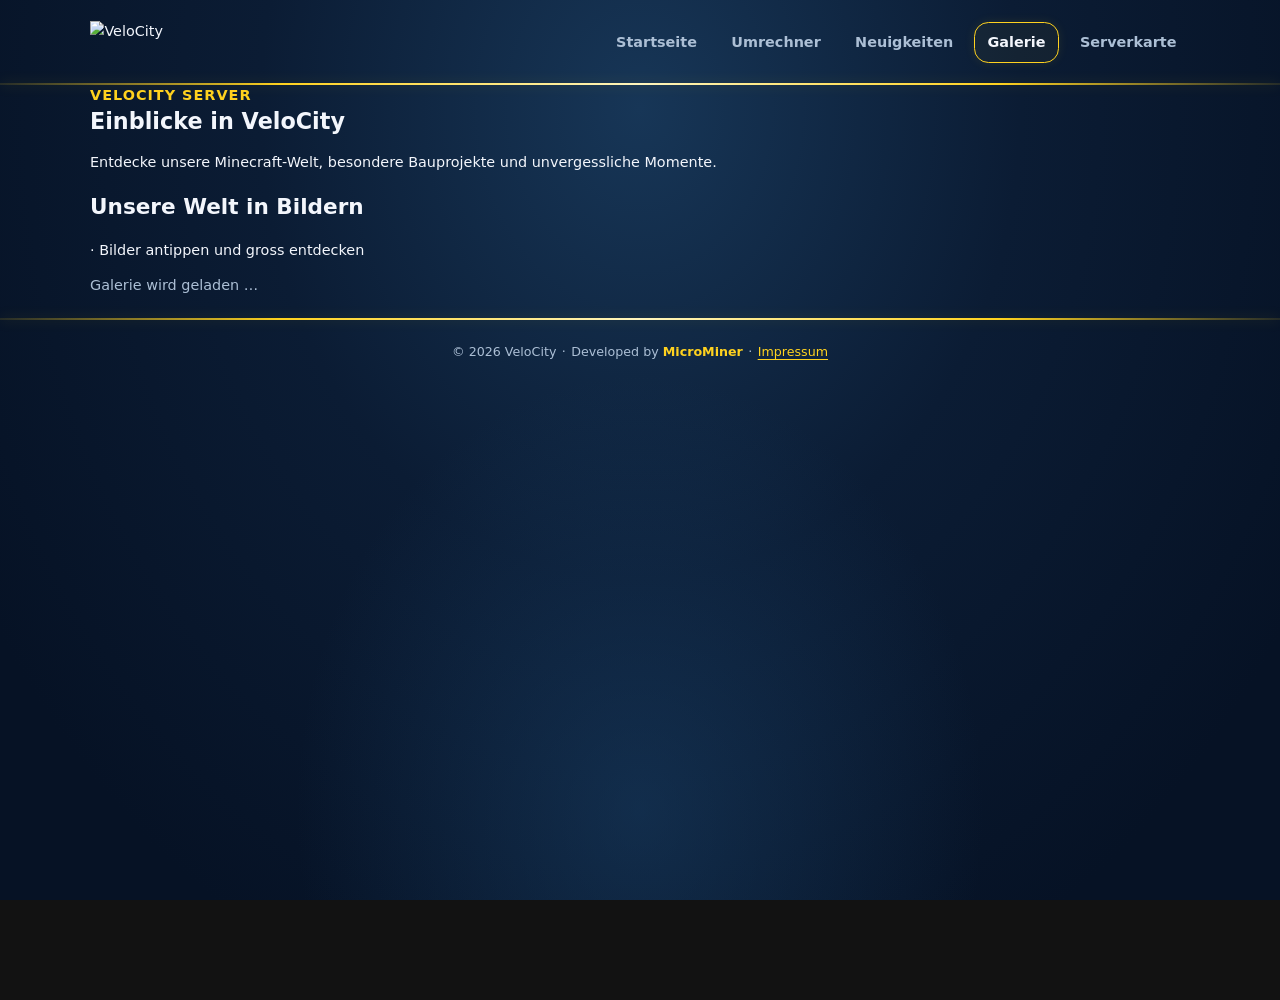
==== galerie.html @ f75bc044 "Cache-Versionen für app.js und styles.css erhöhen Nach dem Entfernen der Mengen-Schnellwahl lieferte" ====
<!doctype html>
<html lang="de-CH">
  <head>
    <meta charset="utf-8" />
    <meta name="viewport" content="width=device-width,initial-scale=1" />
    <meta
      name="description"
      content="VeloCity Minecraft-Server – unsere Welt, Neuigkeiten und Tools."
    />
    <title>VeloCity · Galerie</title>
    <link
      rel="icon"
      type="image/png"
      sizes="48x48"
      href="assets/images/favicon.png"
    />
    <link rel="stylesheet" href="assets/css/styles.css?v=no-quick-qty-1" />
    <link rel="stylesheet" href="assets/css/portal.css?v=desktop-density-1" />
    <link rel="stylesheet" href="assets/css/gallery.css?v=desktop-density-1" />
    <link rel="stylesheet" href="assets/css/icons.css?v=icons-2" />
  </head>
  <body class="site-page portal-page gallery-page">
    <div class="wrap">
      <header class="site-header">
        <a
          class="site-logo"
          href="index.html"
          aria-label="VeloCity – Startseite"
          ><img
            src="assets/images/velocity-logo.png"
            alt="VeloCity"
            width="2171"
            height="724"
        /></a>
        <nav class="site-nav" aria-label="Hauptnavigation">
          <a class="nav-link" href="index.html">Startseite</a
          ><a class="nav-link" href="umrechner.html">Umrechner</a
          ><a class="nav-link" href="neuigkeiten.html">Neuigkeiten</a
          ><a class="nav-link" href="galerie.html" aria-current="page"
            >Galerie</a
          >
          <a class="nav-link" href="serverkarte.html">Serverkarte</a>
        </nav>
      </header>
      <main class="portal-main"><div class="gallery-shell">
        <header class="portal-heading gallery-hero">
          <div class="brand">VELOCITY SERVER</div>
          <h1>Einblicke in <span>VeloCity</span></h1>
          <p>
            Entdecke unsere Minecraft-Welt, besondere Bauprojekte und
            unvergessliche Momente.
          </p>
        </header>
        <div class="gallery-heading"><h2>Unsere Welt in Bildern</h2><p><span id="galleryTotal"></span> · Bilder antippen und gross entdecken</p></div>
        <section
          id="galleryGrid"
          class="gallery-grid"
          aria-label="Minecraft-Screenshots"
          aria-busy="true"
        >
          <p class="muted">Galerie wird geladen …</p>
        </section>
        <p id="galleryStatus" class="portal-message" role="status"></p>
        <noscript
          ><p>
            Bitte JavaScript aktivieren, um die Galerie zu laden.
          </p></noscript
        >
        <div class="gallery-ornament" aria-hidden="true"><span></span></div>
      </div></main>
      <footer class="foot">
        <span>© 2026 VeloCity</span><span aria-hidden="true">·</span
        ><span
          >Developed by
          <strong class="developer-credit">MicroMiner</strong></span
        ><span aria-hidden="true">·</span
        ><a href="#impressum" id="openImpressum" aria-haspopup="dialog"
          >Impressum</a
        >
      </footer>
    </div>
    <dialog
      id="impressum"
      class="legal-dialog"
      aria-labelledby="impressumTitle"
    ></dialog>
    <dialog id="galleryDialog" class="gallery-dialog" aria-labelledby="galleryTitle">
      <figure>
        <img id="galleryFullImage" alt="" width="1920" height="1017" draggable="false" />
        <figcaption><h2 id="galleryTitle"></h2><p id="galleryDescription"></p></figcaption>
      </figure>
      <div class="gallery-viewer-top">
        <span id="galleryPosition" role="status" aria-live="polite"></span>
        <div class="gallery-viewer-actions">
          <button id="galleryClose" class="gallery-viewer-button gallery-close" type="button" aria-label="Bildansicht schliessen" autofocus><svg viewBox="0 0 24 24" fill="none" stroke="currentColor" stroke-width="1.5" stroke-linecap="round" stroke-linejoin="round" aria-hidden="true" focusable="false"><path d="m6 6 12 12M18 6 6 18"/></svg></button>
        </div>
      </div>
      <button id="galleryPrevious" class="gallery-viewer-button gallery-previous" type="button" aria-label="Vorheriges Bild"><svg viewBox="0 0 24 24" fill="none" stroke="currentColor" stroke-width="1.5" stroke-linecap="round" stroke-linejoin="round" aria-hidden="true" focusable="false"><path d="m15.5 5-7 7 7 7"/></svg></button>
      <button id="galleryNext" class="gallery-viewer-button gallery-next" type="button" aria-label="Nächstes Bild"><svg viewBox="0 0 24 24" fill="none" stroke="currentColor" stroke-width="1.5" stroke-linecap="round" stroke-linejoin="round" aria-hidden="true" focusable="false"><path d="m8.5 5 7 7-7 7"/></svg></button>
      <p id="galleryImageStatus" role="status"></p>
    </dialog>
    <script src="assets/js/ui.js?v=legal-2" defer></script>
    <script src="assets/js/gallery.js?v=gallery-3" type="module"></script>
  </body>
</html>
---- assets/css/styles.css ----
/* Shared VeloCity palette. Legacy variable names remain aliases for the tool. */
:root {
  color-scheme: dark;
  --site-scale: 1;
  zoom: var(--site-scale);
  --bg-dark: #081326;
  --bg-navy: #0c1d35;
  --bg-blue: #142b49;
  --panel-bg: rgba(23, 42, 68, 0.78);
  --panel-border: #425b77;
  --input-bg: #0b192d;
  --text-primary: #f3f6fc;
  --text-secondary: #acbfd5;
  --accent-gold: #ffd21f;
  --accent-gold-soft: #e9ad28;
  --success: #64efad;
  --success-bg: rgba(22, 90, 70, 0.3);
  --danger: #ff7381;
  --bg: var(--bg-dark);
  --panel: var(--panel-bg);
  --field: var(--input-bg);
  --line: var(--panel-border);
  --fg: var(--text-primary);
  --sub: var(--text-secondary);
  --gold: var(--accent-gold);
  --green: var(--success);
  --site-radius: 18px;
  --site-gap: 20px;
  --gold-line: rgba(255, 210, 31, 0.45);
  --panel-shadow: 0 10px 30px rgba(4, 13, 28, 0.2);
}

* {
  box-sizing: border-box;
}
body {
  margin: 0;
  background: radial-gradient(ellipse at top, #203451 0%, var(--bg) 65%);
  color: var(--fg);
  font:
    16px/1.45 system-ui,
    -apple-system,
    Segoe UI,
    sans-serif;
  min-height: calc(100vh / var(--site-scale));
  padding: 20px 12px;
}
.top {
  display: flex;
  align-items: center;
  justify-content: space-between;
  gap: 10px;
  margin-bottom: 20px;
}
h1 {
  font-size: 1.55rem;
  margin: 0;
}
small,
.muted {
  color: var(--sub);
}
.brand {
  color: var(--gold);
  font-weight: 800;
  letter-spacing: 0.07em;
}
.card {
  background: var(--panel);
  border: 1px solid var(--line);
  border-radius: 18px;
  padding: 20px;
  margin-bottom: 14px;
  box-shadow: 0 12px 40px #0002;
}
label,
.field-label {
  display: block;
  color: var(--sub);
  font-size: 0.85rem;
  margin: 0 0 6px;
  font-weight: 650;
}
input,
select,
button {
  font: inherit;
}
input,
select {
  width: 100%;
  color: var(--fg);
  border: 1px solid var(--line);
  border-radius: 10px;
  background: var(--field);
  padding: 12px 13px;
  outline: none;
}
input:focus,
select:focus {
  border-color: var(--gold);
}
input[type="number"] {
  font-size: 1.2rem;
}
select {
  margin-top: 9px;
  max-width: 100%;
}
.fieldrow {
  display: grid;
  grid-template-columns: repeat(2, minmax(0, 1fr));
  gap: 12px;
  margin-top: 16px;
}
.rate {
  font-weight: 750;
  color: var(--gold);
  font-size: 1.05rem;
  padding-top: 12px;
}
.between {
  display: flex;
  justify-content: center;
  margin: -3px auto 11px;
}
.btn {
  cursor: pointer;
  border: 1px solid var(--line);
  border-radius: 11px;
  padding: 10px 14px;
  background: #253650;
  color: var(--fg);
  font-weight: 650;
}
.btn:hover {
  background: #34496a;
}
select:focus-visible {
  outline: 2px solid var(--gold);
  outline-offset: 2px;
}
.btn:focus-visible {
  outline: 2px solid var(--gold);
}
.swap {
  background: #304762;
}
.result {
  background: linear-gradient(145deg, #1b3c40, #18304b);
  text-align: center;
  border-color: #37645d;
}
.result .big {
  font-size: clamp(1.5rem, 6vw, 2.1rem);
  font-weight: 850;
  color: var(--green);
  overflow-wrap: anywhere;
  margin: 7px 0;
}
.flex {
  display: flex;
  gap: 10px;
  flex-wrap: wrap;
  align-items: center;
  justify-content: center;
}
.secondary {
  font-size: 0.88rem;
}
.addgrid {
  display: grid;
  grid-template-columns: 1fr 130px;
  gap: 12px;
  margin-bottom: 12px;
}
.status {
  overflow-wrap: anywhere;
  min-height: 20px;
  color: var(--green);
  font-size: 0.85rem;
  margin: 10px 0 0;
}
.note {
  line-height: 1.55;
}
.foot {
  text-align: center;
  padding: 8px;
  color: var(--sub);
  font-size: 0.8rem;
}
.hidden {
  display: none;
}
.custom-list {
  padding: 0;
  margin: 13px 0 0;
  list-style: none;
}
.custom-list li {
  display: flex;
  align-items: center;
  justify-content: space-between;
  gap: 8px;
  border-top: 1px solid var(--line);
  padding: 9px 0;
}
.custom-list button {
  flex: none;
  padding: 5px 9px;
}
.original {
  display: block;
  color: var(--sub);
  font-size: 0.72rem;
  font-weight: 450;
  margin-top: 2px;
}
.editor-actions {
  display: flex;
  gap: 9px;
  flex-wrap: wrap;
}
.editor-actions .btn {
  flex: 1;
}
.editor-note {
  font-size: 0.8rem;
  color: var(--sub);
  margin: 8px 0 12px;
}
.tag {
  border: 1px solid #8c6b28;
  background: #5c471f70;
  color: #ffe1a2;
  border-radius: 30px;
  font-size: 0.72rem;
  padding: 3px 9px;
}
@media (max-width: 370px) {
  .card {
    padding: 14px;
  }
  .addgrid {
    grid-template-columns: 1fr;
  }
}

/* Horizontale Rechner-Ebene und darunter die Verwaltung */
.wrap {
  max-width: 1512px;
  margin: 20px auto;
}
.hero {
  min-height: min(730px, calc(100vh - 120px));
  display: flex;
  flex-direction: column;
  justify-content: flex-start;
  padding-top: 14px;
}
.section-heading {
  color: var(--sub);
  font-size: 0.8rem;
  letter-spacing: 0.1em;
  text-transform: uppercase;
  font-weight: 800;
  margin: 0 0 16px 4px;
}
.converter-layout {
  display: grid;
  grid-template-columns: minmax(0, 1fr) 65px minmax(0, 1fr) minmax(0, 0.95fr);
  gap: 14px;
  align-items: stretch;
}
.converter-layout .card {
  margin: 0;
  min-width: 0;
  display: flex;
  flex-direction: column;
}
.converter-layout .result {
  justify-content: center;
}
.converter-layout .result .big {
  font-size: clamp(1.45rem, 2.3vw, 2.15rem);
}
.swap-slot {
  display: flex;
  align-items: center;
  justify-content: center;
}
.swap-slot .swap {
  width: 54px;
  height: 54px;
  padding: 0;
  font-size: 1.65rem;
  white-space: nowrap;
}
.converter-layout .fieldrow {
  margin-top: auto;
  padding-top: 20px;
  grid-template-columns: minmax(0, 1fr) minmax(0, 0.85fr);
}
.converter-layout .fieldrow > div {
  min-width: 0;
}
.converter-layout .rate {
  overflow-wrap: anywhere;
}
.converter-layout select {
  min-height: 48px;
}
.management {
  padding-top: 28px;
  scroll-margin-top: 20px;
}
.management .card {
  margin-bottom: 18px;
}
.management .card h2 {
  font-size: 1.18rem;
  margin: 0 0 12px;
}
.management .editor-grid > *,
.management .addgrid > *,
.fieldrow > *,
.right-stack,
.entry-copy {
  min-width: 0;
}
.management .editor-grid {
  display: grid;
  grid-template-columns: minmax(0, 1fr) minmax(0, 1fr);
  gap: 20px;
  align-items: end;
}
.management .editor-grid .fieldrow {
  margin: 0;
}
.management .editor-actions {
  margin-top: 14px;
}
.management .addgrid {
  grid-template-columns: minmax(0, 1fr) minmax(260px, 0.65fr);
}
.management .addgrid .fieldrow {
  gap: 8px;
}
.management .fieldrow input {
  min-width: 0;
  padding: 9px 10px;
  font-size: 1rem;
}
.management .fieldrow .original {
  min-height: 1em;
}
.custom-list {
  display: grid;
  grid-template-columns: repeat(2, minmax(0, 1fr));
  column-gap: 24px;
  row-gap: 0;
  margin-top: 14px;
}
.custom-list li {
  min-width: 0;
}
.custom-list li span {
  min-width: 0;
  overflow-wrap: anywhere;
}
.custom-list:empty::after {
  content: "Noch keine eigenen Items hinzugefügt.";
  color: var(--sub);
  font-size: 0.9rem;
  grid-column: 1/-1;
  padding: 12px 0;
}
.section-line {
  height: 1px;
  background: var(--line);
  margin: 24px 0;
}
.filebox h2 {
  font-size: 1.18rem;
  margin: 0 0 12px;
}
.file-actions {
  display: flex;
  flex-wrap: wrap;
  gap: 10px;
  align-items: center;
}
@media (max-width: 1100px) {
  .converter-layout {
    grid-template-columns: minmax(0, 1fr) 54px minmax(0, 1fr);
  }
  .converter-layout .result {
    grid-column: 1/-1;
  }
  .hero {
    min-height: auto;
    padding: 24px 0 60px;
  }
  .converter-layout .fieldrow {
    margin-top: 16px;
  }
}
@media (max-width: 720px) {
  .wrap {
    max-width: 600px;
  }
  .converter-layout {
    grid-template-columns: minmax(0, 1fr);
  }
  .converter-layout .result {
    grid-column: auto;
  }
  .swap-slot .swap {
    transform: rotate(90deg);
  }
  .hero {
    padding: 0 0 40px;
  }
  .management .editor-grid {
    grid-template-columns: 1fr;
  }
  .custom-list {
    grid-template-columns: 1fr;
  }
  .top {
    align-items: flex-start;
  }
  .converter-layout .card {
    padding: 18px;
  }
}
@media (max-width: 450px) {
  .fieldrow {
    grid-template-columns: repeat(2, minmax(0, 1fr));
  }
  .editor-actions {
    flex-direction: column;
  }
  .addgrid,
  .management .addgrid {
    grid-template-columns: 1fr;
  }
  .card {
    padding: 15px;
  }
}

/* Taschenrechner direkt in der ersten Ebene */
.calculator {
  width: min(100%, 540px);
  margin: 24px auto 6px;
  padding: 16px 18px;
}
.calculator h3 {
  font-size: 1rem;
  margin: 0 0 10px;
}
.calc-screen {
  display: flex;
  gap: 8px;
  align-items: center;
}
.calc-screen input {
  font-size: 1.22rem;
  font-variant-numeric: tabular-nums;
  text-align: right;
  min-width: 0;
}
.calc-screen .btn {
  flex: none;
}
.calc-grid {
  display: grid;
  grid-template-columns: repeat(4, minmax(0, 1fr));
  gap: 8px;
  margin-top: 10px;
}
.calc-grid .btn {
  padding: 9px 6px;
  font-size: 1rem;
}
.calc-grid .accent {
  background: #36546f;
  color: var(--gold);
}
.calc-grid .equals {
  background: #245d4b;
  color: #adffce;
}
.calc-feedback {
  margin: 8px 0 0;
  color: var(--sub);
  font-size: 0.82rem;
  min-height: 1.2em;
  overflow-wrap: anywhere;
}
@media (max-width: 1100px) {
  .hero {
    padding-top: 12px;
  }
  .calculator {
    margin-top: 20px;
  }
}
@media (max-width: 720px) {
  .hero {
    padding-top: 0;
  }
  .calculator {
    width: 100%;
  }
}

/* Desktop: kompakter vertikaler Umrechner links, Ergebnis und Rechner rechts */
@media (min-width: 721px) {
  .hero {
    min-height: calc(100vh - 155px);
    padding-top: 0;
    padding-bottom: 22px;
  }
  .hero-grid {
    display: grid;
    grid-template-columns: minmax(0, 1fr) minmax(0, 1fr);
    gap: 20px;
    align-items: stretch;
    flex: 1;
    min-height: 0;
  }
  .converter-layout {
    display: flex;
    flex-direction: column;
    gap: 10px;
    min-width: 0;
  }
  .converter-layout .card {
    flex: 1;
    min-height: 0;
    padding: 17px 20px;
  }
  .converter-layout .fieldrow {
    margin-top: 12px;
    padding-top: 0;
  }
  .converter-layout select {
    min-height: 43px;
  }
  .converter-layout input {
    padding: 9px 12px;
  }
  .swap-slot {
    flex: 0 0 auto;
    min-height: 34px;
  }
  .swap-slot .swap {
    width: 46px;
    height: 36px;
    font-size: 1.35rem;
    transform: rotate(90deg);
  }
  .right-stack {
    display: grid;
    grid-template-rows: minmax(155px, 0.65fr) minmax(290px, 1.35fr);
    gap: 14px;
    min-width: 0;
    min-height: 0;
  }
  .right-stack .card {
    margin: 0;
    min-width: 0;
  }
  .right-stack .result {
    display: flex;
    flex-direction: column;
    justify-content: center;
    padding: 16px 18px;
  }
  .right-stack .result .big {
    font-size: clamp(1.35rem, 2.2vw, 2rem);
  }
  .right-stack .calculator {
    width: 100%;
    padding: 14px 18px;
  }
  .calculator h3 {
    margin-bottom: 5px;
  }
  .calculator label {
    margin-bottom: 3px;
  }
  .calc-grid {
    gap: 6px;
    margin-top: 8px;
  }
  .calc-grid .btn {
    padding: 7px 6px;
  }
  .calc-feedback {
    margin-top: 5px;
  }
}
@media (min-width: 721px) and (max-width: 1100px) {
  .hero {
    min-height: calc(100vh - 145px);
    padding: 0 0 22px;
  }
  .converter-layout {
    display: flex;
    flex-direction: column;
  }
  .right-stack .result {
    grid-column: auto;
  }
}
@media (max-width: 720px) {
  .hero-grid {
    display: contents;
  }
  .converter-layout {
    display: contents;
  }
  .right-stack {
    display: contents;
  }
  .hero .card {
    margin-bottom: 14px;
  }
  .hero .calculator {
    margin: 20px auto 6px;
  }
  .hero .swap-slot {
    margin: 0 auto 12px;
  }
}

/* Breiterer und etwas flacherer Tauschen-Button auf Desktop. */
@media (min-width: 721px) {
  .swap-slot .swap {
    width: 88px;
    height: 30px;
    font-size: 1.2rem;
    line-height: 1;
    padding: 0;
    display: flex;
    align-items: center;
    justify-content: center;
    transform: none;
  }
  .swap-slot .swap-icon {
    display: inline-block;
    transform: rotate(90deg);
  }
  .swap-slot {
    min-height: 30px;
  }
}

/* Bildschirmfüllende Desktop-Ebene; darunter beginnt erst die Preisverwaltung. */
@media (min-width: 721px) {
  body {
    padding: 0 12px;
  }
  .wrap {
    margin: 0 auto;
    padding: 12px 0 24px;
  }
  .top {
    height: 88px;
    margin: 0;
    min-height: 0;
  }
  .hero {
    height: calc(100vh - 100px);
    height: calc(100dvh - 100px);
    min-height: 0;
    padding: 0 0 clamp(48px, 6.4vh, 76px);
    display: flex;
    flex-direction: column;
    overflow: hidden;
  }
  .hero > .section-heading {
    flex: none;
    margin: 0 0 10px 4px;
  }
  .hero-grid {
    flex: 1;
    min-height: 0;
    grid-template-columns: minmax(0, 1fr) minmax(0, 1fr);
    gap: clamp(9px, 1.2vw, 20px);
  }
  .converter-layout {
    min-height: 0;
    gap: clamp(5px, 1vh, 12px);
  }
  .converter-layout .card {
    justify-content: center;
    flex: 1;
    min-height: 0;
    padding: clamp(9px, 1.5vh, 20px);
  }
  .converter-layout .fieldrow {
    margin-top: clamp(7px, 1.8vh, 18px);
    padding: 0;
  }
  .converter-layout label,
  .converter-layout .field-label {
    margin-bottom: 4px;
  }
  .converter-layout input,
  .converter-layout select {
    padding: clamp(7px, 1.1vh, 11px) 10px;
    min-height: 0;
  }
  .converter-layout select {
    margin-top: clamp(5px, 1vh, 10px);
  }
  .converter-layout .rate {
    padding-top: 4px;
  }
  .swap-slot {
    min-height: 28px;
  }
  .right-stack {
    min-height: 0;
    grid-template-rows: minmax(0, 0.68fr) minmax(0, 1.32fr);
    gap: clamp(8px, 1.3vh, 14px);
  }
  .right-stack .result {
    min-height: 0;
    align-items: center;
    justify-content: center;
    text-align: center;
    padding: clamp(8px, 1.3vh, 18px);
  }
  .right-stack .result .big {
    margin: clamp(3px, 0.8vh, 8px) 0;
    font-size: clamp(1.05rem, 2.05vw, 2rem);
  }
  .right-stack .result .flex {
    justify-content: center;
  }
  .right-stack .calculator {
    min-height: 0;
    margin: 0;
    width: 100%;
    padding: clamp(9px, 1.5vh, 18px);
    display: flex;
    flex-direction: column;
    justify-content: center;
  }
  .calculator h3 {
    text-align: center;
    margin: 0 0 5px;
  }
  .calculator .calc-screen {
    width: 100%;
  }
  .calculator .calc-grid {
    grid-template-columns: repeat(4, minmax(0, 1fr));
    gap: clamp(5px, 0.8vh, 10px);
    margin-top: clamp(6px, 1vh, 12px);
    min-height: 0;
  }
  .calculator .calc-grid .btn {
    display: flex;
    align-items: center;
    justify-content: center;
    height: clamp(38px, 5.6vh, 60px);
    min-width: 0;
    padding: 0 5px;
    line-height: 1;
    font-size: clamp(1rem, 1.4vw, 1.2rem);
  }
  .calculator .calc-feedback {
    text-align: center;
    margin: 5px 0 0;
    font-size: 0.75rem;
  }
  .management {
    padding-top: 30px;
  }
}
@media (min-width: 721px) and (max-height: 700px) {
  .top {
    height: 65px;
  }
  .top h1 {
    font-size: 1.3rem;
  }
  .hero {
    height: calc(100vh - 77px);
    height: calc(100dvh - 77px);
  }
  .hero {
    padding-bottom: clamp(32px, 5.2vh, 48px);
  }
  .hero > .section-heading {
    margin-bottom: 6px;
  }
  .converter-layout .card {
    padding: 8px 12px;
  }
  .converter-layout .fieldrow {
    margin-top: 5px;
  }
  .converter-layout .fieldrow input {
    font-size: 1rem;
  }
  .converter-layout .rate {
    font-size: 0.9rem;
  }
  .right-stack .result .big {
    font-size: clamp(1rem, 1.8vw, 1.55rem);
  }
  .right-stack .calculator {
    padding: 7px 12px;
  }
  .calculator h3 {
    font-size: 0.9rem;
    margin: 0 0 2px;
  }
  .calculator .calc-screen input {
    padding: 6px 8px;
  }
  .calculator .calc-grid {
    gap: 4px;
    margin-top: 5px;
  }
  .calculator .calc-grid .btn {
    height: clamp(31px, 5.2vh, 42px);
  }
  .calculator .calc-feedback {
    font-size: 0.7rem;
    margin: 3px 0 0;
  }
  .btn {
    padding: 7px 10px;
  }
}

/* Admin: zweite Ebene bleibt sichtbar, aber unzugänglich, bis der Server das Passwort bestätigt. */
.management {
  position: relative;
  isolation: isolate;
  scroll-margin-top: 12px;
}
.management .admin-inner {
  transition:
    filter 0.2s ease,
    opacity 0.2s ease;
}
.management.locked .admin-inner {
  filter: blur(8px);
  opacity: 0.47;
  user-select: none;
  pointer-events: none;
}
.admin-overlay {
  display: none;
  position: absolute;
  z-index: 10;
  inset: 0;
  align-items: flex-start;
  justify-content: center;
  padding: clamp(72px, 16vh, 180px) 12px 12px;
}
.management.locked .admin-overlay {
  display: flex;
}
.admin-login {
  width: min(440px, 100%);
  background: rgba(13, 24, 43, 0.97);
  border: 1px solid #627796;
  border-radius: 20px;
  box-shadow: 0 15px 65px #0009;
  padding: clamp(20px, 4vw, 34px);
  text-align: center;
  backdrop-filter: blur(10px);
}
.admin-lock-icon {
  font-size: 2rem;
}
.admin-login h2 {
  margin: 9px 0;
}
.admin-login p {
  color: var(--sub);
  font-size: 0.92rem;
}
.admin-login label {
  text-align: left;
}
.admin-login input {
  text-align: center;
}
.admin-unlock {
  width: 100%;
  margin-top: 13px;
  background: #416e5e;
  border-color: #568d75;
}
.admin-login .status {
  color: #f8b4b4;
}
@media (max-width: 720px) {
  .admin-overlay {
    padding-top: 80px;
  }
  .management.locked .admin-inner {
    filter: blur(6px);
  }
}
.list-loader {
  display: flex;
  align-items: flex-end;
  gap: 12px;
  flex-wrap: wrap;
}
.list-loader > div {
  flex: 0 1 360px;
  min-width: 0;
  max-width: 100%;
}
.list-loader select {
  margin-top: 0;
}
.list-loader .btn {
  flex: none;
}
.mode-switch {
  display: inline-flex;
  align-items: center;
  justify-content: center;
  gap: 8px;
  margin: 8px 0;
  font-size: 0.85rem;
  cursor: pointer;
}
.mode-switch input {
  flex: none;
  width: 18px;
  height: 18px;
  padding: 0;
  margin: 0;
  accent-color: var(--gold);
}
.result .icon-button {
  display: inline-flex;
  align-items: center;
  justify-content: center;
  padding: 10px;
}
.icon-button svg {
  width: 20px;
  height: 20px;
}
.btn:disabled {
  opacity: 0.45;
  cursor: default;
}
.item-picker {
  position: relative;
  min-width: 0;
}
.item-picker input {
  padding-right: 32px;
}
.picker-arrow {
  position: absolute;
  right: 12px;
  top: 10px;
  pointer-events: none;
  color: var(--sub);
}
.picker-options {
  position: absolute;
  z-index: 30;
  top: calc(100% + 4px);
  left: 0;
  right: 0;
  max-height: min(260px, 45vh);
  overflow-y: auto;
  overscroll-behavior: contain;
  background: var(--field);
  border: 1px solid var(--line);
  border-radius: 10px;
  box-shadow: 0 12px 30px #0008;
}
.picker-options[hidden] {
  display: none;
}
.picker-option {
  padding: 10px 12px;
  cursor: pointer;
  overflow-wrap: anywhere;
  border-bottom: 1px solid var(--line);
  font-size: 0.9rem;
}
.picker-option:last-child {
  border-bottom: 0;
}
.picker-option[aria-selected="true"] {
  background: #34496a;
  color: var(--gold);
}
.picker-empty {
  padding: 12px;
  color: var(--sub);
  font-size: 0.9rem;
}
.economy-status {
  flex: 0 1 420px;
  width: 420px;
  max-width: 100%;
  margin-left: auto;
  padding: 6px 10px;
  background: #0c192be8;
  border: 1px solid #45617e;
  border-radius: 12px;
  font-size: 11.5px;
  line-height: 1.4;
  font-variant-numeric: tabular-nums;
  color: var(--fg);
}
.status-row {
  display: flex;
  align-items: center;
  justify-content: space-between;
  flex-wrap: wrap;
  row-gap: 4px;
  padding: 2px 0;
}
.status-row + .status-row {
  border-top: 1px solid var(--line);
  margin-top: 2px;
  padding-top: 4px;
}
.status-info {
  display: inline-flex;
  align-items: center;
  gap: 7px;
  min-width: 0;
  max-width: 100%;
  white-space: nowrap;
}
.status-info + .status-info {
  border-left: 1px solid #45617e;
  margin-left: 8px;
  padding-left: 8px;
}
.status-info svg {
  width: 16px;
  height: 16px;
  flex: none;
  color: var(--gold);
}
.sync-info {
  color: #ff9d9d;
  font-weight: 650;
}
.sync-dot {
  width: 8px;
  height: 8px;
  flex: none;
  border-radius: 50%;
  background: #ed7373;
}
.economy-status[data-state="synced"] .sync-info {
  color: var(--green);
}
.economy-status[data-state="synced"] .sync-dot {
  background: var(--green);
}
@media (max-width: 720px) {
  .top {
    flex-wrap: wrap;
    gap: 10px;
  }
  .economy-status {
    flex-basis: 100%;
    width: 100%;
    margin-left: 0;
  }
  .status-info {
    white-space: normal;
  }
  .status-row {
    justify-content: flex-start;
    column-gap: 0;
  }
  .status-info + .status-info {
    margin-left: 7px;
    padding-left: 7px;
  }
}
#copyStatus:empty {
  display: none;
}
@media (min-width: 721px) {
  .hero {
    height: auto;
    min-height: 0;
    padding-bottom: 32px;
  }
  .hero-grid {
    flex: none;
    height: auto;
    align-items: start;
  }
  .converter-layout {
    height: clamp(490px, calc(100dvh - 170px), 560px);
  }
  .converter-layout .card:first-child {
    flex: 1.25;
  }
  .converter-layout .card:last-child {
    flex: 0.75;
  }
  .right-stack {
    grid-template-rows: minmax(200px, auto) minmax(360px, auto);
  }
  .right-stack .calculator {
    min-height: clamp(360px, 46vh, 480px);
  }
}
@media (min-width: 1100px) {
  body {
    padding-left: 100px;
    padding-right: 100px;
  }
}
.economy-about h2 {
  display: flex;
  align-items: center;
  gap: 8px;
  font-size: 1rem;
  margin: 0;
}
.economy-about h2 svg {
  width: 17px;
  height: 17px;
  flex: none;
  color: var(--sub);
}
.economy-about p {
  margin: 8px 0 0;
}
.foot {
  display: flex;
  flex-wrap: wrap;
  justify-content: center;
  align-items: center;
  gap: 6px;
}
.foot a {
  color: inherit;
  text-underline-offset: 3px;
}
.foot a:hover {
  color: var(--gold);
}
.foot a:focus-visible {
  outline: 2px solid var(--gold);
  outline-offset: 4px;
  border-radius: 2px;
}
.legal-dialog {
  width: min(560px, calc(100% - 24px));
  max-height: calc(100dvh - 32px);
  margin: auto;
  padding: 24px;
  background: var(--panel);
  color: var(--fg);
  border: 1px solid var(--line);
  border-radius: 18px;
  overflow-y: auto;
  font-size: 0.9rem;
  line-height: 1.55;
}
.legal-dialog::backdrop {
  backdrop-filter: blur(4px);
  background: #050c18b3;
}
.legal-dialog h2 {
  font-size: 1.2rem;
  margin: 0 42px 16px 0;
}
.legal-dialog h3 {
  font-size: 0.9rem;
  margin: 16px 0 5px;
}
.legal-dialog p {
  margin: 0;
  color: var(--sub);
}
.legal-close {
  color: var(--gold);
  position: absolute;
  top: 12px;
  right: 12px;
  width: 32px;
  height: 32px;
  padding: 0;
  line-height: 1;
  font-size: 1.3rem;
}
.legal-dialog dl {
  margin: 0;
}
.legal-dialog dl > div {
  display: flex;
  flex-wrap: wrap;
  gap: 4px 10px;
  margin-top: 5px;
}
.legal-dialog dt {
  color: var(--fg);
  font-weight: 650;
  min-width: 110px;
}
.legal-dialog dd {
  margin: 0;
  overflow-wrap: anywhere;
}
.legal-divider {
  border: 0;
  border-top: 1px solid var(--line);
  margin: 16px 0 12px;
}
.legal-copyright {
  text-align: center;
}
@media (max-width: 400px) {
  .legal-dialog {
    padding: 20px 16px;
  }
  .legal-dialog dl > div {
    display: block;
  }
  .legal-dialog dd {
    margin-top: 2px;
  }
}
.admin-divider {
  display: flex;
  align-items: center;
  gap: 12px;
  margin: 14px 0 0;
}
.admin-divider::before,
.admin-divider::after {
  content: "";
  height: 1px;
  flex: 1;
  background: var(--line);
}
.admin-toggle {
  display: flex;
  align-items: center;
  justify-content: center;
  min-width: 44px;
  min-height: 32px;
  padding: 5px 10px;
  border-radius: 8px;
  color: var(--sub);
}
.admin-toggle svg {
  width: 20px;
  height: 20px;
  transition: transform 0.25s ease;
}
.admin-toggle[aria-expanded="true"] svg {
  transform: rotate(180deg);
}
.admin-panel {
  display: grid;
  grid-template-rows: 0fr;
  visibility: hidden;
  transition:
    grid-template-rows 0.25s ease,
    visibility 0.25s;
}
.admin-panel[aria-hidden="false"] {
  grid-template-rows: 1fr;
  visibility: visible;
}
.admin-panel-content {
  min-height: 0;
  overflow: hidden;
}
@media (prefers-reduced-motion: reduce) {
  .admin-panel,
  .admin-toggle svg {
    transition: none;
  }
}
/* Presentation states and layout overrides formerly embedded in markup/JS. */
.converter-layout .target-fieldrow {
  grid-template-columns: minmax(0, 1fr) minmax(0, 0.85fr);
}
.converter-layout .target-fieldrow > div {
  grid-column: 2;
}
.management .fieldrow.new-item-prices {
  margin: 0;
}
.calc-feedback.is-success {
  color: var(--green);
}
.calc-feedback.is-error {
  color: #ffadad;
}

.converter-layout .rate {
  display: grid;
  gap: 4px;
  padding-top: 0;
  font-size: 0.9rem;
  color: var(--text-primary);
}
.item-price-row {
  width: 100%;
  font: inherit;
  color: inherit;
  cursor: pointer;
  text-align: left;
  display: flex;
  align-items: baseline;
  justify-content: space-between;
  gap: 10px;
  padding: 5px 8px;
  border: 1px solid transparent;
  border-radius: 8px;
  background: var(--input-bg);
  min-width: 0;
}
.item-price-row.is-used {
  border-color: var(--gold-line);
  color: var(--accent-gold);
}
.item-price-row:hover:not(:disabled),
.item-price-row:focus-visible {
  border-color: var(--accent-gold);
}
.item-price-row:focus-visible {
  outline: 2px solid var(--accent-gold);
  outline-offset: 2px;
}
.item-price-row:disabled {
  cursor: default;
  opacity: 0.6;
}
.price-selection-hint {
  color: var(--text-secondary);
  font-size: 0.8rem;
  margin: 8px 0;
}
.item-price-label {
  font-weight: 500;
  color: var(--text-secondary);
}
.item-price-value {
  min-width: 0;
  text-align: right;
  font-variant-numeric: tabular-nums;
  overflow-wrap: anywhere;
}
.item-price-value small {
  font-size: 0.72rem;
  font-weight: 400;
  color: var(--text-secondary);
}
.item-price-default {
  display: block;
}

@media (min-width: 721px) {
  .converter-layout {
    height: auto;
    min-height: clamp(490px, calc(100dvh - 170px), 560px);
  }
  .converter-layout .card:first-child,
  .converter-layout .card:last-child {
    flex: 1 0 auto;
    min-height: min-content;
  }
}

/* Shared site chrome and landing page, based on the Startseite reference. */
.site-page {
  /* Container units exclude the browser scrollbar; share the actual gutters
     with the full-bleed rules instead of masking viewport-width overflow. */
  --site-gutter: 20px;
  container-type: inline-size;
  padding: 0 var(--site-gutter);
  background:
    radial-gradient(
      ellipse at 50% 90%,
      rgba(31, 76, 119, 0.42),
      transparent 38%
    ),
    radial-gradient(ellipse at 50% 12%, #173657 0%, #0b1c34 42%, #061225 85%);
  background-color: var(--bg-dark);
}
.site-page .wrap {
  max-width: 1512px;
  margin: 0 auto;
  padding: 0 0 20px;
}
.site-header {
  display: flex;
  align-items: center;
  justify-content: space-between;
  gap: 24px;
  position: relative;
  min-height: 94px;
  padding: 16px 0;
}
.site-logo {
  text-decoration: none;
  white-space: nowrap;
  color: var(--fg);
}
.site-logo img {
  /* Crop the transparent canvas visually; keep the original PNG unchanged. */
  aspect-ratio: 384 / 62;
  object-fit: cover;
  display: block;
  width: clamp(240px, 23.4vw, 390px);
  height: auto;
}
.site-header::after,
.site-page .foot::before {
  content: "";
  position: absolute;
  left: 50%;
  width: 100%; /* Safe fallback for browsers without container units. */
  width: calc(100cqw + 2 * var(--site-gutter));
  height: 2px;
  transform: translateX(-50%);
  background: linear-gradient(
    90deg,
    rgba(255, 210, 31, 0.12),
    #ffd21f 22%,
    #fff5bd 50%,
    #ffd21f 78%,
    rgba(255, 210, 31, 0.12)
  );
  box-shadow: 0 0 14px rgba(255, 210, 31, 0.22);
}
.site-header::after {
  bottom: 0;
}
.site-page .foot::before {
  top: 0;
}
.site-nav {
  display: flex;
  align-items: center;
  gap: 20px;
}
.nav-link {
  text-decoration: none;
  color: var(--sub);
  padding: 10px 28px;
  border: 2px solid transparent;
  border-radius: 16px;
  font-size: clamp(18px, 1.35vw, 22px);
  font-weight: 650;
}
.nav-link:hover {
  color: var(--fg);
}
.nav-link[aria-current="page"] {
  border-color: var(--gold);
  color: var(--fg);
  background: rgba(255, 210, 31, 0.035);
  box-shadow: 0 0 12px rgba(255, 210, 31, 0.09);
}
.site-logo:focus-visible,
.nav-link:focus-visible,
.tool-link:focus-visible {
  outline: 2px solid var(--gold);
  outline-offset: 4px;
}
.home-page .wrap {
  min-height: calc(100svh / var(--site-scale));
  display: flex;
  flex-direction: column;
}
.home-main {
  display: flex;
  flex-direction: column;
  justify-content: center;
  align-items: center;
  flex: 1;
  padding: 48px 0;
}
.home-welcome {
  text-align: center;
}
.home-welcome h1 {
  font-size: clamp(32px, 4.1vw, 68px);
  line-height: 1.2;
  font-weight: 750;
  letter-spacing: -0.025em;
}
.home-welcome h1 span {
  color: var(--gold);
}
.home-welcome p {
  font-size: clamp(16px, 1.7vw, 28px);
  color: var(--sub);
  margin: 16px 0 0;
}
.welcome-rule {
  width: 230px;
  height: 3px;
  background: linear-gradient(
    90deg,
    transparent,
    var(--gold) 25%,
    #fffce4 50%,
    var(--gold) 75%,
    transparent
  );
  box-shadow: 0 0 16px rgba(255, 210, 31, 0.2);
  margin: 34px auto 48px;
}
.economy-entry {
  width: min(660px, 100%);
  padding: 28px 30px;
  background: linear-gradient(
    155deg,
    rgba(31, 58, 87, 0.85),
    rgba(12, 29, 51, 0.85)
  );
  border: 1px solid var(--line);
  border-top: 2px solid var(--gold);
  border-radius: var(--site-radius);
  box-shadow:
    var(--panel-shadow),
    0 0 24px rgba(255, 210, 31, 0.06);
}
.entry-main {
  display: flex;
  align-items: center;
  justify-content: center;
  gap: 24px;
}
.entry-icon {
  display: flex;
  align-items: center;
  justify-content: center;
  flex: none;
  padding-right: 26px;
  min-height: 76px;
  border-right: 1px solid #526d8c;
}
.entry-icon svg {
  width: 52px;
  height: 64px;
  color: var(--gold);
}
.entry-copy h2 {
  font-size: clamp(24px, 2vw, 32px);
  margin: 0;
  line-height: 1.25;
}
.entry-copy h2 span {
  color: var(--gold);
}
.entry-copy p {
  margin: 10px 0 0;
  color: var(--sub);
  font-size: clamp(15px, 1.25vw, 19px);
}
.entry-action {
  display: flex;
  justify-content: center;
  margin-top: 24px;
}
.tool-link {
  display: inline-flex;
  align-items: center;
  justify-content: center;
  gap: 12px;
  min-height: 54px;
  min-width: min(300px, 100%);
  padding: 10px 20px;
  border: 2px solid var(--gold);
  border-radius: 18px;
  font-size: clamp(17px, 1.25vw, 20px);
  color: var(--fg);
  background: #142b49;
  text-decoration: none;
  font-weight: 700;
  box-shadow:
    0 0 20px rgba(255, 210, 31, 0.25),
    inset 0 0 14px rgba(255, 210, 31, 0.07);
  transition: box-shadow 0.15s ease;
}
.tool-link svg {
  width: 24px;
  height: 24px;
  color: var(--gold);
}
.tool-link:hover {
  box-shadow: 0 0 22px rgba(255, 210, 31, 0.2);
}
.site-page .foot {
  position: relative;
  border: 0;
  padding: 28px 0 10px;
  margin-top: 24px;
  font-size: clamp(13px, 1.1vw, 18px);
}
.developer-credit {
  color: var(--gold);
  font-weight: 650;
}
.site-page .foot a {
  color: var(--gold);
}
/* Economy panels: retain all tool dimensions, selectors and interactions. */
.converter-main > .top {
  margin: 0;
}
.card {
  box-shadow: var(--panel-shadow);
  border-radius: var(--site-radius);
}
.section-heading {
  display: flex;
  align-items: center;
  gap: 14px;
  color: var(--gold);
}
.section-heading::after {
  content: "";
  height: 1px;
  flex: 1;
  background: linear-gradient(90deg, var(--gold-line), transparent);
}
.result {
  background: linear-gradient(
    125deg,
    rgba(22, 90, 70, 0.32),
    rgba(20, 54, 74, 0.7)
  );
  border-color: #447d76;
}
.swap {
  border-color: var(--gold-line);
  color: var(--gold);
}
.calculator .calc-grid .accent {
  background: #294961;
  color: var(--gold);
}
.calculator .calc-grid .equals {
  background: #205f4b;
  color: var(--green);
}
.economy-about {
  border-top: 2px solid var(--gold-line);
}
.economy-about h2 svg {
  color: var(--gold);
}
.economy-about h2::after {
  content: "";
  height: 1px;
  flex: 1;
  margin-left: 8px;
  background: linear-gradient(90deg, var(--gold-line), transparent);
}
.economy-status {
  background: rgba(11, 25, 45, 0.9);
  border-color: var(--line);
}
.admin-login {
  background: rgba(20, 43, 73, 0.98);
  border-color: var(--line);
  box-shadow: 0 14px 45px rgba(4, 13, 28, 0.5);
}
.admin-lock-icon svg {
  width: 34px;
  height: 34px;
  color: var(--gold);
}
.admin-overlay {
  background: rgba(8, 19, 38, 0.3);
}
#saveEdit,
#add {
  border-color: var(--gold-line);
}
@media (min-width: 1100px) {
  .site-page {
    --site-gutter: 100px;
  }
}
@media (max-width: 720px) {
  .site-page {
    --site-gutter: 16px;
  }
  .site-header {
    min-height: 88px;
    padding: 18px 0;
    gap: 12px;
    flex-wrap: wrap;
  }
  .site-nav {
    gap: 4px;
  }
  .nav-link {
    padding: 8px 10px;
    font-size: 0.85rem;
  }
  .home-main {
    padding: 44px 0 50px;
  }
  .economy-entry {
    padding: 28px 24px;
  }
  .entry-main {
    gap: 22px;
  }
  .entry-icon {
    padding-right: 20px;
  }
  .entry-icon svg {
    width: 52px;
    height: 66px;
  }
  .entry-copy p {
    font-size: 0.9rem;
  }
  .converter-main > .top {
    padding: 18px 0 0;
    margin-bottom: 20px;
  }
}
@media (max-width: 400px) {
  .site-header {
    justify-content: center;
  }
  .site-logo {
    width: 100%;
    text-align: center;
  }
  .entry-main {
    gap: 16px;
  }
  .entry-icon {
    padding-right: 16px;
  }
  .entry-icon svg {
    width: 42px;
    height: 56px;
  }
  .economy-entry {
    padding: 24px 18px;
  }
  .entry-copy h2 {
    font-size: 23px;
  }
  .home-welcome h1 {
    font-size: 30px;
  }
  .entry-action {
    margin-top: 24px;
  }
}
@media (prefers-reduced-motion: reduce) {
  .tool-link {
    transition: none;
  }
}

/* Let search suggestions extend across panel boundaries. */
.converter-main .hero {
  overflow: visible;
}

@media (min-width: 1100px) {
  .home-page {
    --site-gutter: clamp(60px, 4.8vw, 100px);
  }
}
@media (max-width: 720px) {
  .site-logo img {
    width: 240px;
    max-width: 100%;
    margin-inline: auto;
  }
  .entry-icon {
    min-height: 76px;
  }
  .entry-copy h2 {
    font-size: 26px;
  }
  .tool-link {
    min-height: 54px;
    min-width: 0;
    padding: 10px 18px;
    font-size: 18px;
  }
  .tool-link svg {
    width: 24px;
    height: 24px;
  }
  .welcome-rule {
    margin: 28px auto 34px;
    width: 170px;
  }
}
@media (max-width: 400px) {
  .entry-main {
    flex-direction: column;
    text-align: center;
    gap: 16px;
  }
  .entry-icon {
    border: 0;
    padding: 0;
    min-height: 0;
  }
  .entry-copy p {
    font-size: 15px;
  }
  .site-page .foot {
    gap: 8px;
  }
}

/* Shared navigation: wrap instead of forcing the unchanged tool wider. */
.site-header {
  flex-wrap: wrap;
}
.site-nav {
  flex-wrap: wrap;
  min-width: 0;
}
@media (min-width: 1301px) {
  .site-nav { gap: 12px; }
  .nav-link { padding-inline: 18px; font-size: 18px; }
}
@media (min-width: 721px) and (max-width: 1300px) {
  .site-nav {
    gap: 8px;
  }
  .nav-link {
    padding-inline: 14px;
    font-size: 1rem;
  }
}
@media (max-width: 720px) {
  .site-nav {
    justify-content: center;
  }
}
@media (max-width: 480px) {
  .site-header {
    justify-content: center;
  }
  .site-nav {
    width: 100%;
    gap: 4px;
  }
  .nav-link {
    padding-inline: 8px;
  }
}

/* Compact header tool and movable, non-modal calculator. */
.converter-tools {
  display: flex;
  align-items: center;
  justify-content: flex-end;
  gap: 10px;
  min-width: 0;
}
.converter-tools .economy-status { margin-left: 0; min-width: 0; }
.calculator-toggle {
  display: grid;
  place-items: center;
  flex: 0 0 52px;
  width: 52px;
  height: 52px;
  padding: 12px;
  border: 1px solid var(--line);
  border-radius: 12px;
  color: var(--accent-gold);
  background: rgba(11, 25, 45, 0.9);
  cursor: pointer;
}
.calculator-toggle svg { width: 30px; height: 34px; flex: none; }
.calculator-toggle:hover,
.calculator-toggle[aria-expanded="true"] { border-color: var(--accent-gold); }
.calculator-toggle:focus-visible,
.calculator-close:focus-visible,
.calculator-window h3:focus-visible { outline: 2px solid var(--accent-gold); outline-offset: 3px; }
.calculator-window {
  position: fixed;
  inset: auto;
  width: min(320px, calc(100vw - 16px));
  max-height: calc(100dvh - 16px);
  overflow: auto;
  margin: 0;
  padding: 16px;
  border: 1px solid var(--line);
  border-radius: 18px;
  background: var(--bg-navy);
  color: var(--text-primary);
  box-shadow: 0 16px 48px rgba(4, 13, 28, 0.55);
}
.calculator-window-header { display: flex; align-items: center; gap: 10px; margin-bottom: 14px; }
.calculator-window h3 {
  flex: 1;
  margin: 0;
  padding: 6px 0;
  text-align: left;
  font-size: 1rem;
  cursor: grab;
  touch-action: none;
  user-select: none;
}
.calculator-window h3.is-dragging { cursor: grabbing; }
.calculator-close {
  display: grid;
  place-items: center;
  padding: 0;
  line-height: 1;
  flex: 0 0 34px;
  height: 34px;
  border: 1px solid var(--danger);
  border-radius: 9px;
  background: rgba(255, 115, 129, 0.1);
  color: var(--danger);
  font-size: 1.5rem;
  cursor: pointer;
}
.calculator-close svg { display: block; width: 20px; height: 20px; }
.calculator-window .calc-grid { gap: 8px; margin-top: 12px; }
.calculator-window .calc-grid .btn { height: 44px; padding: 6px; font-size: 1rem; }
.calculator-window .calc-feedback { margin: 12px 0 0; font-size: 0.75rem; }
.calculator-window .calc-screen input { min-width: 0; }
.right-stack .result { padding: 32px 20px; text-align: center; }
.right-stack .result .big { margin: 24px 0; line-height: 1.4; }
.right-stack .result .flex { justify-content: center; }
@media (min-width: 721px) {
  .right-stack { display: flex; flex-direction: column; align-self: stretch; }
  .right-stack .result { flex: 1; display: flex; flex-direction: column; justify-content: center; align-items: center; }
}
@media (max-width: 720px) {
  .converter-tools { flex: 1 1 100%; width: 100%; }
  .converter-tools .economy-status { flex: 1; width: auto; }
}

/* Inset result panel within the existing converter card. */
.conversion-result-content {
  width: 100%;
  max-width: 560px;
  min-width: 0;
  margin-inline: auto;
  padding: clamp(24px, 3vw, 40px) clamp(16px, 2vw, 28px);
  border: 1px solid rgba(66, 91, 119, 0.55);
  border-radius: var(--site-radius);
  background: rgba(8, 19, 38, 0.66);
  box-shadow: 0 8px 24px rgba(4, 13, 28, 0.14);
}
.right-stack .conversion-result-content .big {
  font-size: clamp(1.2rem, 1.8vw, 1.8rem);
  margin: 24px 0;
  overflow-wrap: anywhere;
}
.conversion-result-content .flex { flex-wrap: wrap; }
@media (max-width: 480px) {
  .right-stack .result { padding: 20px 12px; }
  .conversion-result-content { padding: 24px 14px; }
  .conversion-result-content .btn { padding: 9px 10px; font-size: 0.85rem; }
}

/* Header tools share a fixed square; the glyph stays exactly in its centre. */
.calculator-toggle { padding: 0; grid-template-columns: minmax(0, 1fr); }
.calculator-toggle svg { display: block; justify-self: center; align-self: center; }
.layout-toggle svg { width: 28px; height: 28px; }
.layout-toggle[aria-pressed="true"] { border-color: var(--accent-gold); background: var(--bg-blue); }
.calculator-window .calc-screen { display: grid; grid-template-columns: minmax(0, 1fr) 36px 36px; }
.calculator-window .calc-screen .btn { padding-inline: 0; }
@media (min-width: 721px) {
  .converter-layout-two .hero-grid { grid-template-columns: minmax(0, 1fr); }
  .converter-layout-two .converter-layout {
    display: grid;
    grid-template-columns: minmax(0, 1fr) 40px minmax(0, 1fr);
    column-gap: 8px;
    height: auto;
    min-height: 0;
    align-items: stretch;
  }
  .converter-layout-two .swap-slot .swap-icon { transform: none; }
  .converter-layout-two .swap-slot .swap { width: 36px; height: 52px; font-size: 1.1rem; }
  .converter-layout-two .right-stack {
    width: 100%;
    min-width: 0;
    justify-self: center;
    margin-top: 8px;
  }
}
@media (min-width: 721px) and (max-width: 1000px) {
  .converter-main .top { height: auto; min-height: 88px; flex-wrap: wrap; gap: 12px; padding-bottom: 14px; }
}
@media (max-width: 600px) {
  .converter-tools { flex-wrap: wrap; justify-content: flex-start; }
  .converter-tools .economy-status { flex: 1 1 100%; width: 100%; }
}

/* One movable group for all three compact converter cards. */
.converter-wrapper {
  width: 100%;
  min-width: 0;
  padding: clamp(20px, 3vw, 44px);
  border: 1px solid rgba(66, 91, 119, 0.65);
  border-radius: 24px;
  background: rgba(8, 19, 38, 0.5);
  box-shadow: var(--panel-shadow);
}
.converter-wrapper > .hero-grid {
  width: 100%;
  max-width: 1120px;
  min-width: 0;
  margin-inline: auto;
  align-items: stretch;
}
.converter-wrapper .converter-layout {
  height: auto;
  min-height: 0;
}
.converter-wrapper .converter-layout .card {
  padding: 16px;
}
.converter-wrapper .right-stack .result {
  background: var(--panel);
  border-color: var(--line);
  padding: 24px 18px;
}
.converter-wrapper .conversion-result-content {
  padding: 28px 18px;
}
.converter-wrapper .conversion-result-content .big {
  font-size: clamp(1.15rem, 1.6vw, 1.6rem);
  margin-block: 20px;
}
@media (max-width: 720px) {
  .converter-wrapper { padding: 14px; border-radius: 20px; }
  .converter-wrapper > .hero-grid { display: grid; grid-template-columns: minmax(0, 1fr); gap: 12px; }
  .converter-wrapper .card { margin-bottom: 0; }
  .converter-wrapper .swap-slot { margin: 0 auto; }
}
@media (max-width: 400px) {
  .converter-wrapper { padding: 10px; }
  .converter-wrapper .converter-layout .card { padding: 12px; }
  .converter-wrapper .right-stack .result { padding: 16px 10px; }
  .converter-wrapper .conversion-result-content { padding: 22px 12px; }
}
.converter-wrapper .converter-layout input { height: 40px; min-height: 0; padding: 8px 10px; font-size: 0.95rem; }
.converter-wrapper .converter-layout .fieldrow { margin-top: 12px; padding-top: 0; }
.converter-wrapper .item-price-row { padding: 4px 8px; font-size: 0.85rem; }

/* A stable three-line result in either converter layout. */
.result-value-line { display: block; text-align: center; }
.result-equals { display: block; margin-block: 10px; font-size: 1.1rem; font-weight: 500; color: var(--text-secondary); text-align: center; }

/* Compact desktop view, equivalent in scale to 90% browser zoom.
   Small screens retain their original text and touch target sizes.
   Browsers without CSS zoom retain the unscaled layout. */
@supports (zoom: 1) {
  @media (min-width: 1100px) {
    :root { --site-scale: 0.9; }
  }
}
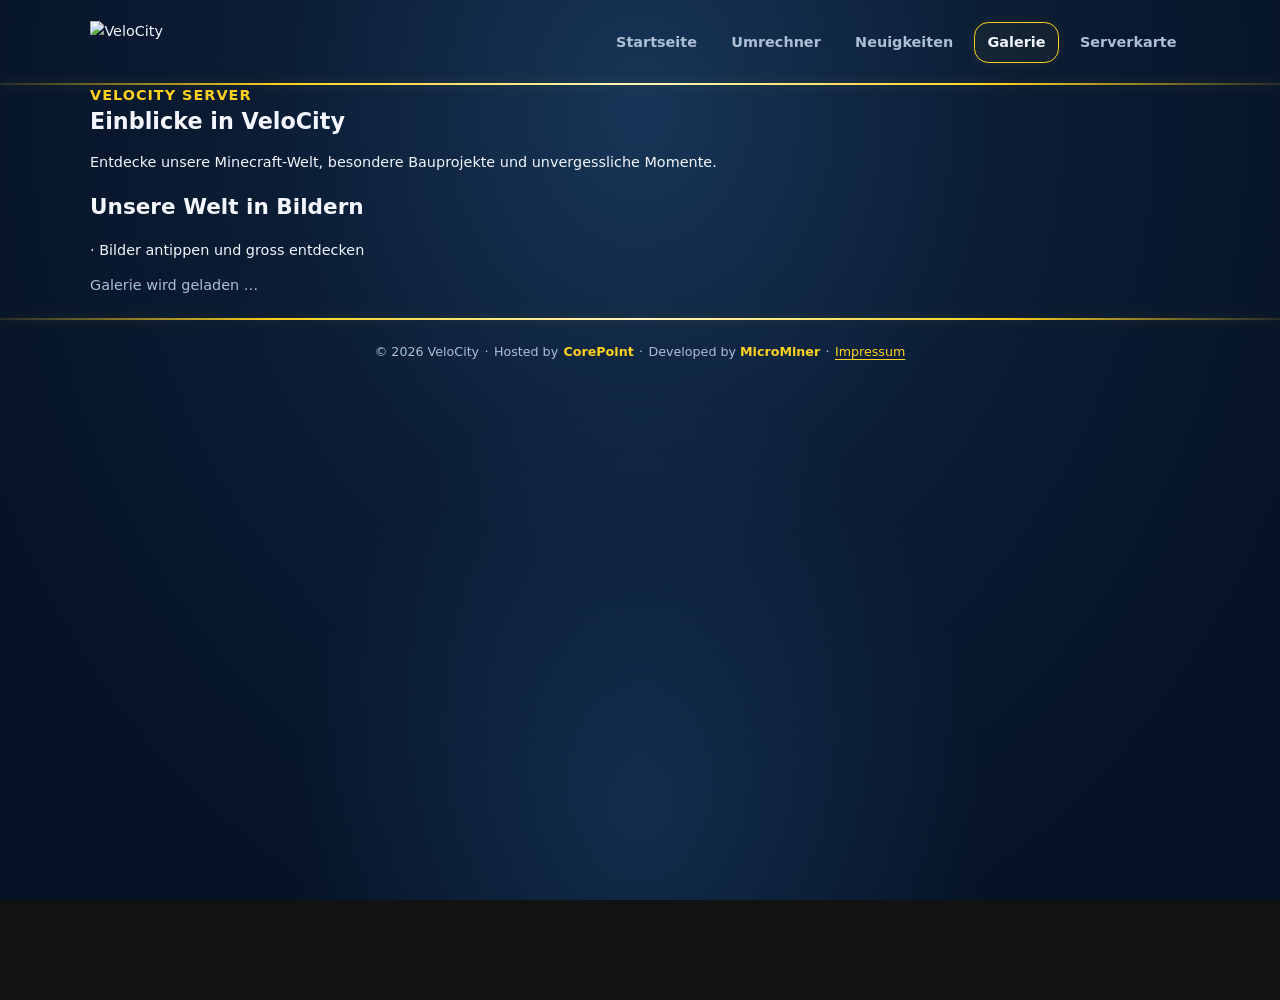
==== commit c6b44e35: "Fusszeile mit CorePoint als Host, Umrechner-Layout für Smartphones - Fusszeile aller Seiten: „Hosted" ====
--- a/galerie.html
+++ b/galerie.html
@@ -14,7 +14,7 @@
       sizes="48x48"
       href="assets/images/favicon.png"
     />
-    <link rel="stylesheet" href="assets/css/styles.css?v=no-quick-qty-1" />
+    <link rel="stylesheet" href="assets/css/styles.css?v=corepoint-1" />
     <link rel="stylesheet" href="assets/css/portal.css?v=desktop-density-1" />
     <link rel="stylesheet" href="assets/css/gallery.css?v=desktop-density-1" />
     <link rel="stylesheet" href="assets/css/icons.css?v=icons-2" />
@@ -70,6 +70,10 @@
       </div></main>
       <footer class="foot">
         <span>© 2026 VeloCity</span><span aria-hidden="true">·</span
+        ><span class="host-credit"
+          >Hosted by
+          <strong class="host-name">CorePoint</strong></span
+        ><span class="foot-break" aria-hidden="true">·</span
         ><span
           >Developed by
           <strong class="developer-credit">MicroMiner</strong></span
--- a/assets/css/styles.css
+++ b/assets/css/styles.css
@@ -2086,3 +2086,37 @@
     :root { --site-scale: 0.9; }
   }
 }
+
+/* Footer: the CorePoint team hosts VeloCity. An optional .host-logo image
+   sits in front of the name once the logo file is available. */
+.host-credit { display: inline-flex; align-items: center; gap: 6px; }
+.host-name { color: var(--gold); font-weight: 650; }
+.host-logo { display: block; width: auto; height: 1.4em; }
+
+/* Smartphones: the layout switch has no effect below 721px, and the swap
+   button is wider and flatter, matching the desktop proportions. */
+@media (max-width: 720px) {
+  .layout-toggle { display: none; }
+  .swap-slot .swap {
+    width: 96px;
+    height: 36px;
+    padding: 0;
+    font-size: 1.3rem;
+    line-height: 1;
+    display: flex;
+    align-items: center;
+    justify-content: center;
+    transform: none;
+  }
+  .swap-slot .swap-icon { display: inline-block; transform: rotate(90deg); }
+}
+@media (max-width: 720px) {
+  /* Footer wraps after the host credit instead of leaving a stray dot. */
+  .foot .foot-break { flex-basis: 100%; height: 0; overflow: hidden; color: transparent; margin-top: -4px; }
+}
+@media (max-width: 480px) {
+  /* Narrow phones: quantity and prices stacked, so labels never break mid-word. */
+  .converter-layout .fieldrow,
+  .converter-layout .target-fieldrow { grid-template-columns: minmax(0, 1fr); }
+  .converter-layout .target-fieldrow > div { grid-column: auto; }
+}
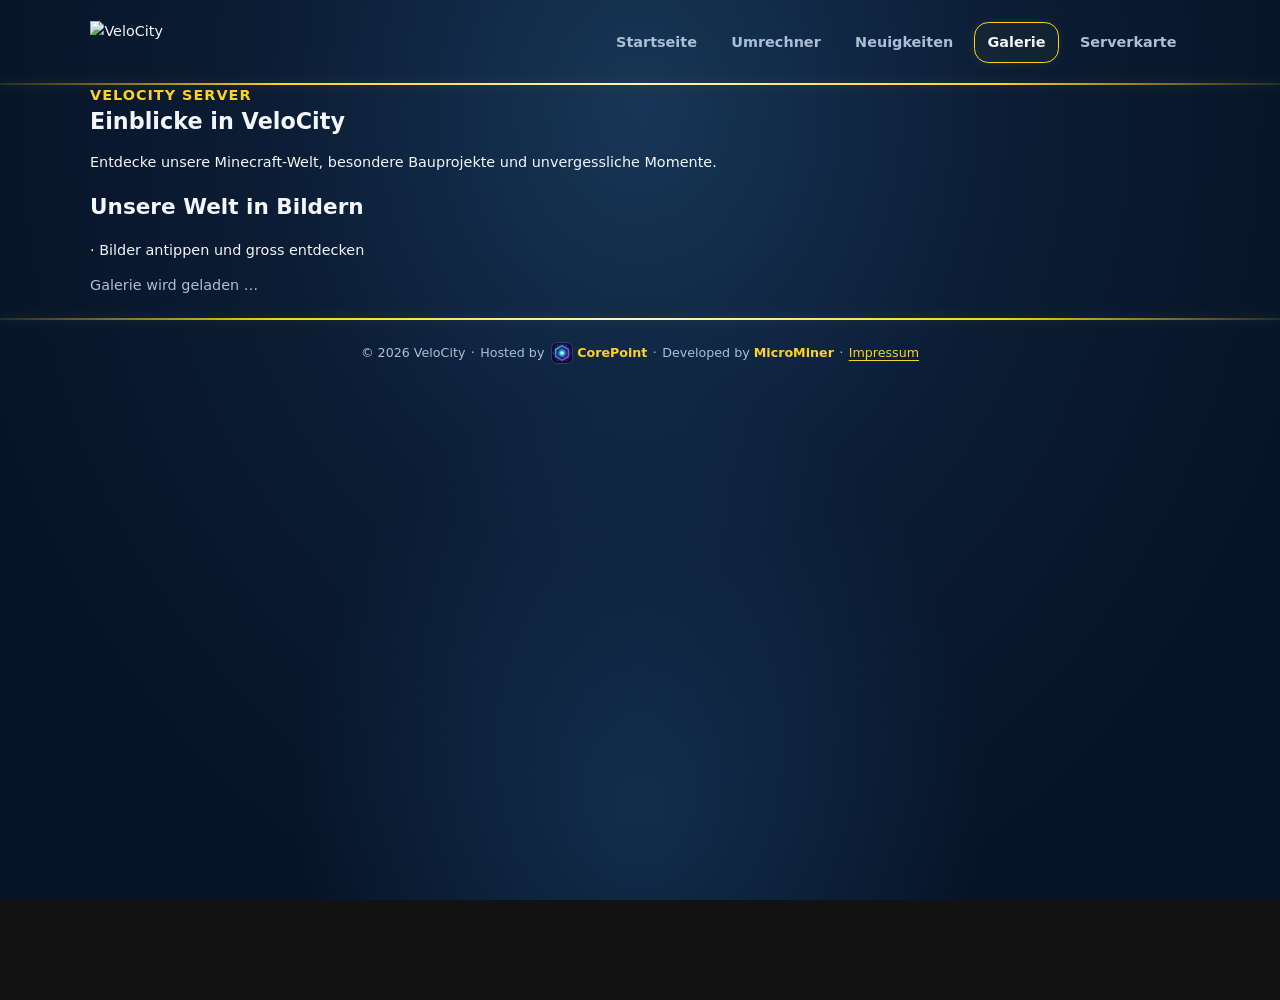
==== commit eca7167c: "Fusszeile: CorePoint-Logo vor dem Namen Aus dem hochgeladenen CorePoint-A2-ohne-Zeiger.png eine klei" ====
--- a/galerie.html
+++ b/galerie.html
@@ -14,7 +14,7 @@
       sizes="48x48"
       href="assets/images/favicon.png"
     />
-    <link rel="stylesheet" href="assets/css/styles.css?v=corepoint-1" />
+    <link rel="stylesheet" href="assets/css/styles.css?v=corepoint-2" />
     <link rel="stylesheet" href="assets/css/portal.css?v=desktop-density-1" />
     <link rel="stylesheet" href="assets/css/gallery.css?v=desktop-density-1" />
     <link rel="stylesheet" href="assets/css/icons.css?v=icons-2" />
@@ -72,7 +72,14 @@
         <span>© 2026 VeloCity</span><span aria-hidden="true">·</span
         ><span class="host-credit"
           >Hosted by
-          <strong class="host-name">CorePoint</strong></span
+          <img
+            class="host-logo"
+            src="assets/images/corepoint-icon.webp"
+            alt=""
+            width="48"
+            height="48"
+            loading="lazy"
+            decoding="async" /><strong class="host-name">CorePoint</strong></span
         ><span class="foot-break" aria-hidden="true">·</span
         ><span
           >Developed by
--- a/assets/css/styles.css
+++ b/assets/css/styles.css
@@ -2091,7 +2091,8 @@
    sits in front of the name once the logo file is available. */
 .host-credit { display: inline-flex; align-items: center; gap: 6px; }
 .host-name { color: var(--gold); font-weight: 650; }
-.host-logo { display: block; width: auto; height: 1.4em; }
+.host-logo { display: block; flex: none; width: 1.6em; height: 1.6em; border-radius: 6px; box-shadow: 0 0 0 1px rgba(120, 140, 255, 0.25); }
+.host-credit .host-logo { margin-left: 2px; }
 
 /* Smartphones: the layout switch has no effect below 721px, and the swap
    button is wider and flatter, matching the desktop proportions. */
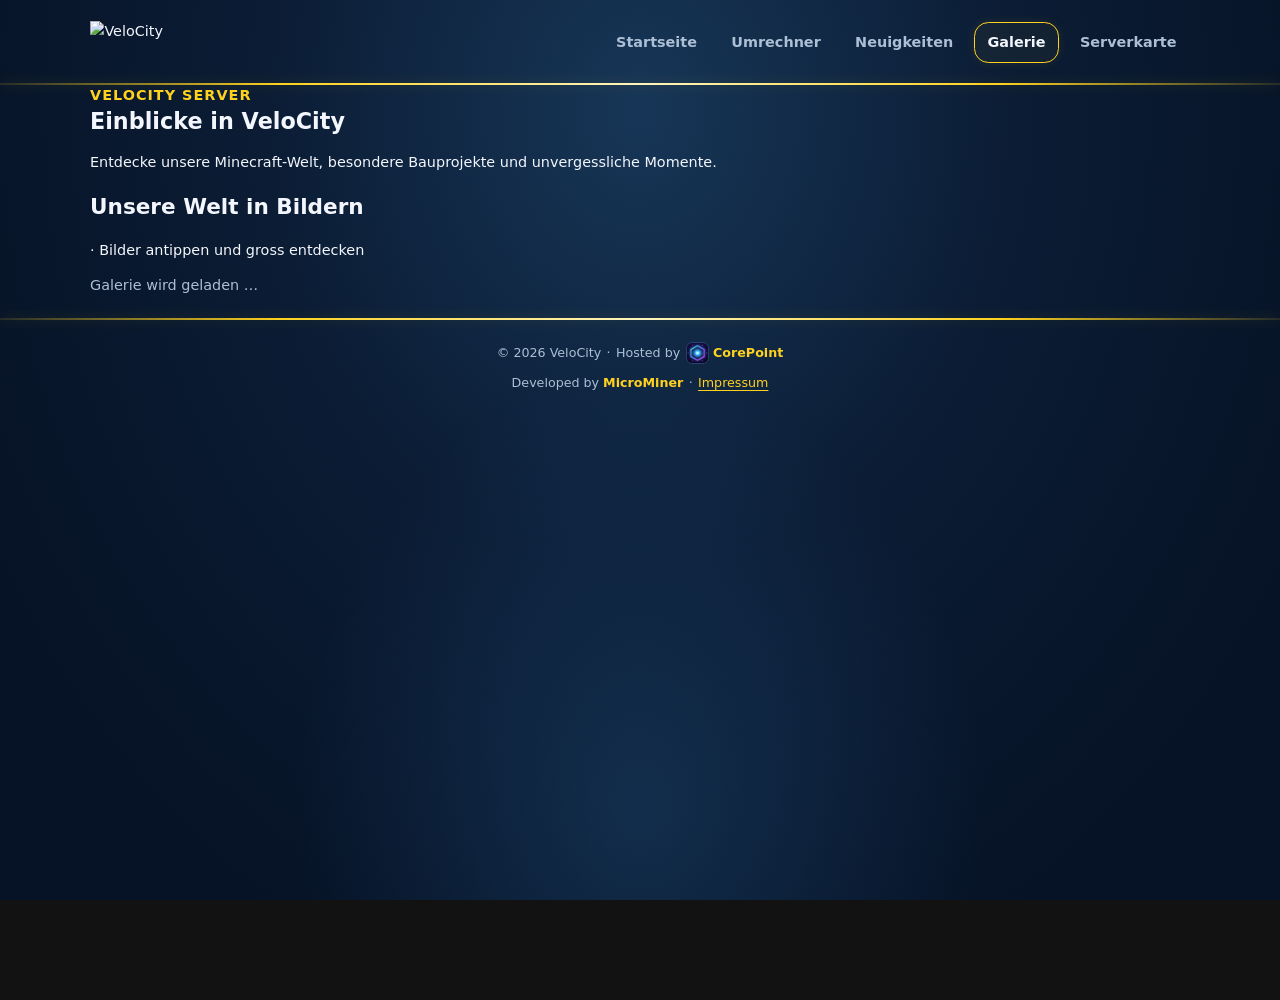
==== commit b2864b9f: "Startseite: Economy-Box überarbeitet, Fusszeile zweizeilig - Economy-Box (Desktop ab 1001 px): drei " ====
--- a/galerie.html
+++ b/galerie.html
@@ -14,7 +14,7 @@
       sizes="48x48"
       href="assets/images/favicon.png"
     />
-    <link rel="stylesheet" href="assets/css/styles.css?v=corepoint-2" />
+    <link rel="stylesheet" href="assets/css/styles.css?v=corepoint-3" />
     <link rel="stylesheet" href="assets/css/portal.css?v=desktop-density-1" />
     <link rel="stylesheet" href="assets/css/gallery.css?v=desktop-density-1" />
     <link rel="stylesheet" href="assets/css/icons.css?v=icons-2" />
--- a/assets/css/styles.css
+++ b/assets/css/styles.css
@@ -2111,10 +2111,8 @@
   }
   .swap-slot .swap-icon { display: inline-block; transform: rotate(90deg); }
 }
-@media (max-width: 720px) {
-  /* Footer wraps after the host credit instead of leaving a stray dot. */
-  .foot .foot-break { flex-basis: 100%; height: 0; overflow: hidden; color: transparent; margin-top: -4px; }
-}
+/* Footer: "Developed by" and "Impressum" always start a second line. */
+.foot .foot-break { flex-basis: 100%; height: 0; overflow: hidden; color: transparent; margin-top: -4px; }
 @media (max-width: 480px) {
   /* Narrow phones: quantity and prices stacked, so labels never break mid-word. */
   .converter-layout .fieldrow,
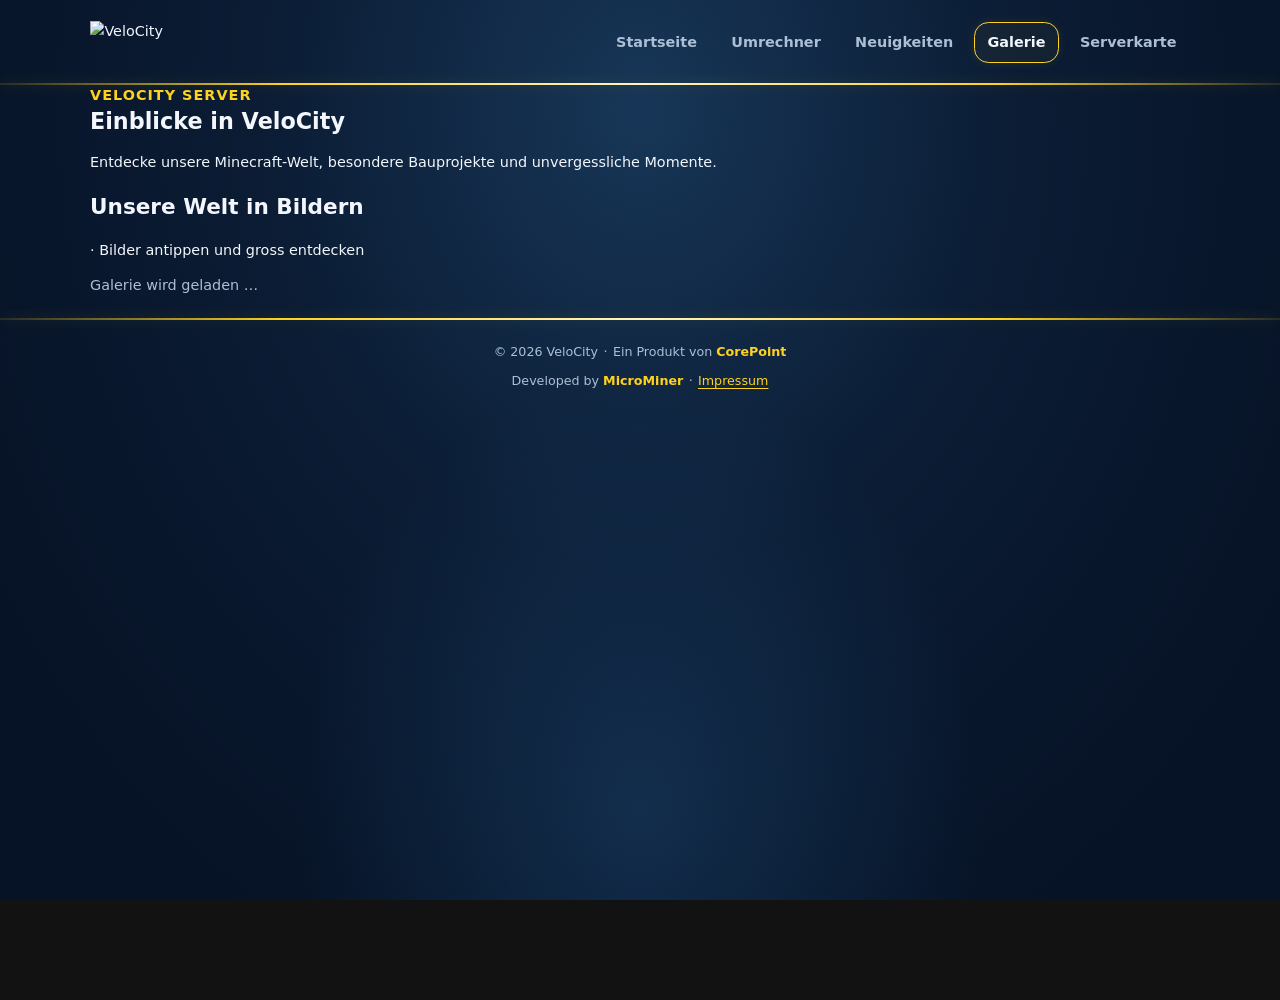
==== commit 094d63ec: "CorePoint als Produktgeber statt Host, eigene Box auf der Startseite - Fusszeile aller Seiten: „Host" ====
--- a/galerie.html
+++ b/galerie.html
@@ -14,7 +14,7 @@
       sizes="48x48"
       href="assets/images/favicon.png"
     />
-    <link rel="stylesheet" href="assets/css/styles.css?v=corepoint-3" />
+    <link rel="stylesheet" href="assets/css/styles.css?v=corepoint-4" />
     <link rel="stylesheet" href="assets/css/portal.css?v=desktop-density-1" />
     <link rel="stylesheet" href="assets/css/gallery.css?v=desktop-density-1" />
     <link rel="stylesheet" href="assets/css/icons.css?v=icons-2" />
@@ -70,16 +70,9 @@
       </div></main>
       <footer class="foot">
         <span>© 2026 VeloCity</span><span aria-hidden="true">·</span
-        ><span class="host-credit"
-          >Hosted by
-          <img
-            class="host-logo"
-            src="assets/images/corepoint-icon.webp"
-            alt=""
-            width="48"
-            height="48"
-            loading="lazy"
-            decoding="async" /><strong class="host-name">CorePoint</strong></span
+        ><span class="product-credit"
+          >Ein Produkt von
+          <strong class="product-name">CorePoint</strong></span
         ><span class="foot-break" aria-hidden="true">·</span
         ><span
           >Developed by
--- a/assets/css/styles.css
+++ b/assets/css/styles.css
@@ -2087,12 +2087,9 @@
   }
 }
 
-/* Footer: the CorePoint team hosts VeloCity. An optional .host-logo image
-   sits in front of the name once the logo file is available. */
-.host-credit { display: inline-flex; align-items: center; gap: 6px; }
-.host-name { color: var(--gold); font-weight: 650; }
-.host-logo { display: block; flex: none; width: 1.6em; height: 1.6em; border-radius: 6px; box-shadow: 0 0 0 1px rgba(120, 140, 255, 0.25); }
-.host-credit .host-logo { margin-left: 2px; }
+/* Footer: VeloCity is a product of the CorePoint team (text only; the logo
+   is shown on the home page). */
+.product-name { color: var(--gold); font-weight: 650; }
 
 /* Smartphones: the layout switch has no effect below 721px, and the swap
    button is wider and flatter, matching the desktop proportions. */
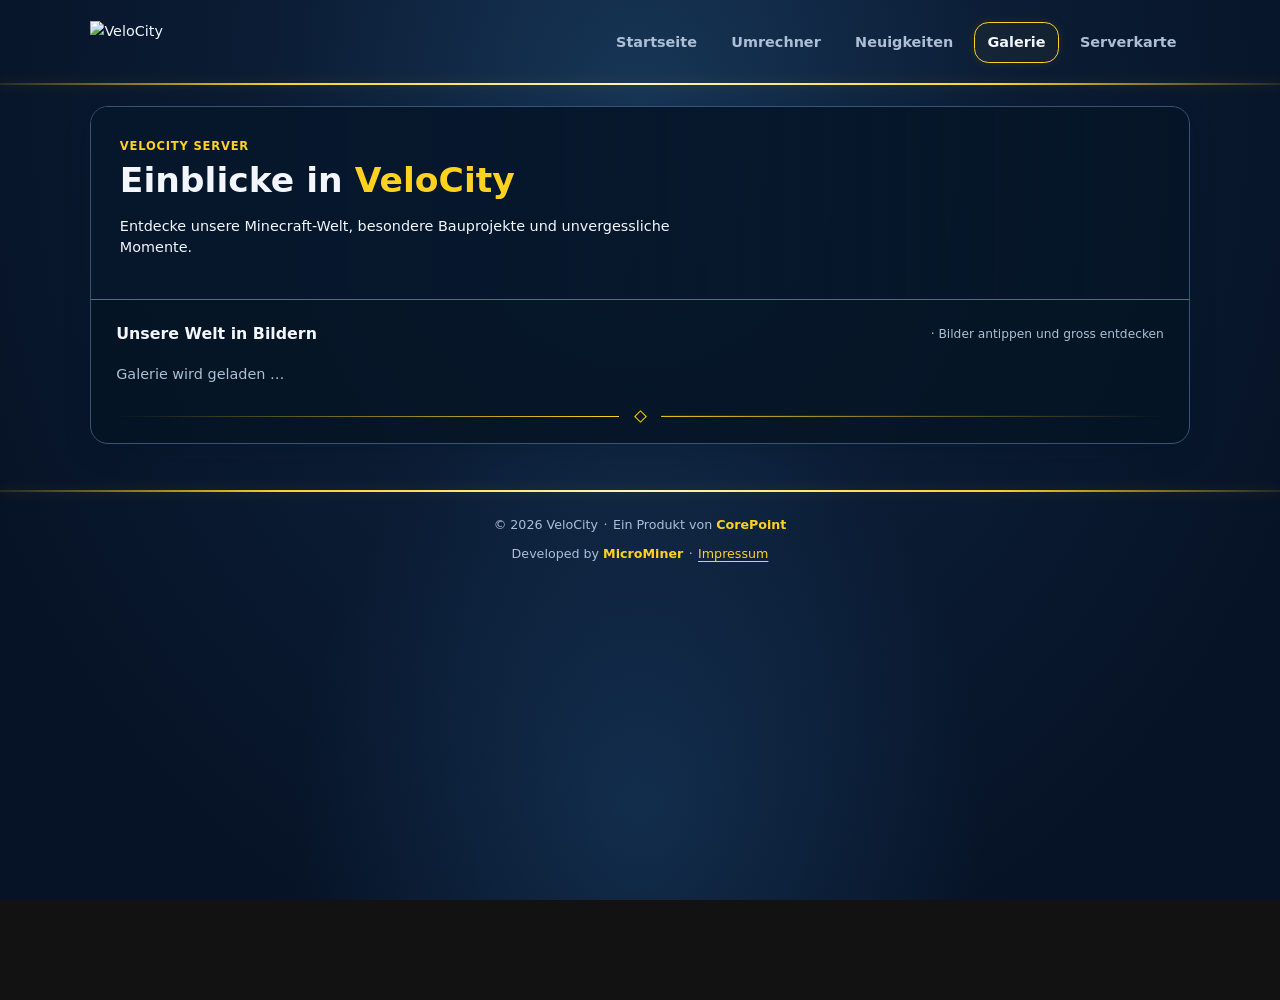
==== commit c5519ff7: "Design-Review: News-Kategorien, Umrechner-Preise, Galerie-Chips Neuigkeiten - Kategorien mit eigenen" ====
--- a/galerie.html
+++ b/galerie.html
@@ -14,9 +14,9 @@
       sizes="48x48"
       href="assets/images/favicon.png"
     />
-    <link rel="stylesheet" href="assets/css/styles.css?v=corepoint-4" />
+    <link rel="stylesheet" href="assets/css/styles.css?v=design-review-1" />
     <link rel="stylesheet" href="assets/css/portal.css?v=desktop-density-1" />
-    <link rel="stylesheet" href="assets/css/gallery.css?v=desktop-density-1" />
+    <link rel="stylesheet" href="assets/css/gallery.css?v=gallery-design-1" />
     <link rel="stylesheet" href="assets/css/icons.css?v=icons-2" />
   </head>
   <body class="site-page portal-page gallery-page">
@@ -104,6 +104,6 @@
       <p id="galleryImageStatus" role="status"></p>
     </dialog>
     <script src="assets/js/ui.js?v=legal-2" defer></script>
-    <script src="assets/js/gallery.js?v=gallery-3" type="module"></script>
+    <script src="assets/js/gallery.js?v=gallery-4" type="module"></script>
   </body>
 </html>
--- a/assets/css/styles.css
+++ b/assets/css/styles.css
@@ -2116,3 +2116,22 @@
   .converter-layout .target-fieldrow { grid-template-columns: minmax(0, 1fr); }
   .converter-layout .target-fieldrow > div { grid-column: auto; }
 }
+
+/* Converter, tablet and desktop: Sell, Buy and Grundwert as three tiles side
+   by side; both item cards share one structure without an empty column. */
+@media (min-width: 721px) {
+  .converter-layout .fieldrow,
+  .converter-layout .target-fieldrow { grid-template-columns: minmax(0, 1fr); }
+  .converter-layout .target-fieldrow > div { grid-column: auto; }
+  .converter-layout .rate { grid-template-columns: repeat(3, minmax(0, 1fr)); }
+  .converter-layout .item-price-row { flex-direction: column; align-items: flex-start; gap: 2px; padding: 6px 10px; }
+  .converter-layout .item-price-label { font-size: 0.78rem; color: var(--text-secondary); }
+  /* Layout 2: both item cards start at the top, even when heights differ. */
+  .converter-layout-two .converter-layout > .card,
+  .converter-layout-two .converter-layout .card:has(.item-picker) { justify-content: flex-start; }
+}
+/* Phones and tablets: the three result actions stay in one row. */
+@media (min-width: 361px) and (max-width: 1099px) {
+  .conversion-result-content .flex { flex-wrap: nowrap; justify-content: center; gap: 6px; }
+  .conversion-result-content .btn { padding: 9px 10px; font-size: 0.85rem; white-space: nowrap; }
+}
--- a/assets/css/gallery.css
+++ b/assets/css/gallery.css
@@ -0,0 +1,53 @@
+/* Gallery: shared VeloCity surfaces, viewport-filling image viewer. */
+.gallery-page .portal-main {padding:24px 0 28px;}
+.gallery-shell {padding:0 28px 24px;border:1px solid #355574;border-radius:20px;background:rgba(5,20,37,.86);box-shadow:var(--panel-shadow);overflow:hidden;}
+.gallery-page .gallery-hero {margin:0 -28px 26px;padding:34px 32px 30px;border-bottom:1px solid var(--gold-line);background:linear-gradient(90deg,#06172c 12%,rgba(6,23,44,.94) 43%,rgba(6,23,44,.18)),url('../images/velocity-castle-night.webp') right 44%/cover;}
+.gallery-hero .brand {font-size:.8rem;}
+.gallery-page .gallery-hero h1 {font-size:clamp(1.9rem,3vw,2.6rem);margin:6px 0 10px;line-height:1.2;}
+.gallery-hero h1 span {color:var(--accent-gold);}
+.gallery-hero p {max-width:680px;}
+.gallery-heading {display:flex;align-items:center;justify-content:space-between;gap:16px;margin-bottom:20px;}
+.gallery-heading h2 {font-size:1.1rem;margin:0;}
+.gallery-heading p {font-size:.85rem;color:var(--text-secondary);margin:0;}
+.gallery-page .gallery-grid {gap:22px;}
+.gallery-page .gallery-card {position:relative;background:linear-gradient(145deg,#152f4a,#0b2037);border-color:#355574;box-shadow:0 8px 24px #020c1c30;transition:transform 160ms ease,border-color 160ms ease,box-shadow 160ms ease;}
+.gallery-page .gallery-card:hover {border-color:var(--accent-gold);transform:translateY(-3px);box-shadow:0 12px 28px #020c1c60;}
+.gallery-media {position:relative;display:block;overflow:hidden;background:var(--input-bg);}
+.gallery-media img {display:block;width:100%;height:auto;aspect-ratio:16/9;object-fit:cover;transition:transform 240ms ease;}
+.gallery-card:hover .gallery-media img {transform:scale(1.035);}
+.gallery-page .gallery-caption {padding:16px 18px;gap:8px;}
+.gallery-page .gallery-card-title {font-size:1.05rem;font-weight:750;}
+.gallery-page .gallery-category {align-self:flex-start;padding:3px 9px;border:1px solid #46647f;border-radius:7px;font-size:.73rem;color:var(--text-secondary);}
+.gallery-ornament {display:flex;align-items:center;gap:18px;margin:30px 0 0;}
+.gallery-ornament:before,.gallery-ornament:after {content:"";flex:1;height:1px;background:linear-gradient(90deg,transparent,var(--accent-gold));}
+.gallery-ornament:after {transform:rotate(180deg);}
+.gallery-ornament span {width:10px;height:10px;border:2px solid var(--accent-gold);transform:rotate(45deg);}
+.gallery-page #galleryStatus:empty {display:none;}
+html.gallery-viewer-open,html.gallery-viewer-open body {overflow:hidden;}
+.gallery-page .gallery-dialog {position:fixed;inset:0;width:100%;height:100%;height:calc(100dvh / var(--site-scale));max-width:none;max-height:none;margin:0;padding:0;border:0;border-radius:0;background:#040b15;color:var(--text-primary);overflow:hidden;overscroll-behavior:contain;}
+.gallery-page .gallery-dialog::backdrop {background:#040b15;opacity:1;}
+.gallery-page .gallery-dialog figure {position:absolute;inset:0;margin:0;}
+.gallery-page .gallery-dialog figure>img {width:100%;height:100%;max-height:none;object-fit:contain;touch-action:pinch-zoom;}
+.gallery-page .gallery-dialog.is-loading figure>img {opacity:.3;}
+.gallery-page .gallery-dialog figcaption {position:absolute;inset:auto 0 0;padding:42px max(70px,env(safe-area-inset-right)) max(20px,env(safe-area-inset-bottom));text-align:center;background:linear-gradient(transparent,rgba(4,11,21,.92));pointer-events:none;}
+.gallery-page .gallery-dialog h2 {font-size:1rem;margin:0;line-height:1.4;}
+.gallery-page .gallery-dialog figcaption p {margin:6px auto 0;max-width:760px;max-height:15vh;overflow:auto;pointer-events:auto;}
+.gallery-viewer-top {position:absolute;inset:0 0 auto;display:flex;align-items:center;justify-content:space-between;gap:16px;padding:max(14px,env(safe-area-inset-top)) max(16px,env(safe-area-inset-right)) 26px max(16px,env(safe-area-inset-left));background:linear-gradient(rgba(4,11,21,.8),transparent);pointer-events:none;}
+#galleryPosition {font-size:.9rem;font-weight:650;font-variant-numeric:tabular-nums;}
+.gallery-viewer-actions {display:flex;gap:10px;pointer-events:auto;}
+.gallery-page .gallery-viewer-button {display:grid;place-items:center;width:46px;height:46px;padding:0;border:1px solid #819bb875;border-radius:12px;background:#0b1d32d9;color:var(--text-primary);font-size:1.8rem;line-height:1;cursor:pointer;touch-action:manipulation;}
+.gallery-page .gallery-close {position:static;color:var(--danger);border-color:#ff738180;font-size:2rem;}
+.gallery-viewer-button:hover {background:#203b55;}
+.gallery-viewer-button:focus-visible {outline:2px solid var(--accent-gold);outline-offset:3px;}
+.gallery-page .gallery-previous,.gallery-page .gallery-next {position:absolute;top:50%;transform:translateY(-50%);font-size:2.4rem;}
+.gallery-previous {left:max(16px,env(safe-area-inset-left));}
+.gallery-next {right:max(16px,env(safe-area-inset-right));}
+.gallery-page #galleryImageStatus:not(:empty) {position:absolute;left:50%;top:50%;transform:translate(-50%,-50%);margin:0;padding:16px 20px;max-width:calc(100% - 140px);border-radius:12px;background:#0b1d32ed;color:var(--text-primary);text-align:center;}
+.gallery-page [hidden] {display:none!important;}
+@media(max-width:760px){.gallery-heading{align-items:flex-start;flex-direction:column;gap:6px}.gallery-page .gallery-grid{gap:18px}.gallery-shell{padding:0 16px 20px}.gallery-page .gallery-hero{margin-inline:-16px;padding:28px 22px}.gallery-page .gallery-caption{padding:14px 16px}}
+@media(max-width:600px){.gallery-page .gallery-dialog figcaption{padding-inline:24px;padding-bottom:max(20px,env(safe-area-inset-bottom))}.gallery-page .gallery-viewer-button{width:44px;height:44px}.gallery-previous{left:8px}.gallery-next{right:8px}.gallery-page #galleryImageStatus:not(:empty){max-width:calc(100% - 120px);width:260px;font-size:.85rem}}
+@media(prefers-reduced-motion:reduce){.gallery-page .gallery-card,.gallery-media img{transition:none}.gallery-page .gallery-card:hover,.gallery-card:hover .gallery-media img{transform:none}}
+
+/* Hide the category chip while all images share one category; compact captions. */
+.gallery-page .gallery-grid.single-category .gallery-category { display: none; }
+.gallery-page .gallery-grid.single-category .gallery-caption { padding: 12px 16px; }
